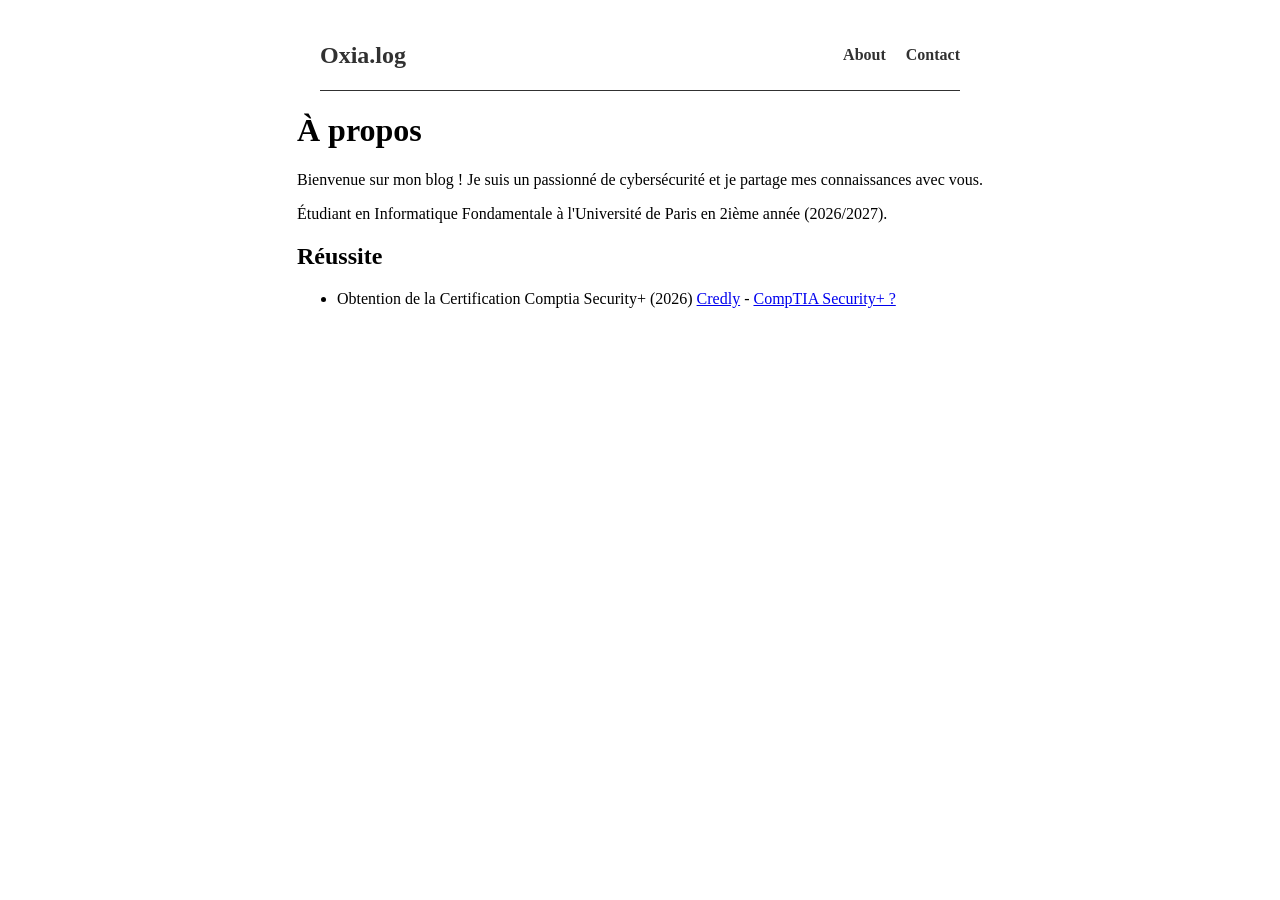
==== about.html @ f371aea5 "Modifications (Grosse)" ====
<!DOCTYPE html>
<html lang="en">
<head>
    <meta charset="UTF-8">
    <meta name="viewport" content="width=device-width, initial-scale=1.0">
    <link rel="stylesheet" href="style_nav.css">
    <link rel="stylesheet" href="css/as_rep_roasting.css">
    <title>Oxia.Log - À propos</title>
</head>
<body>
    <header>
        <div id="logo"><a href="index.html">Oxia.log</a></div>
        <nav id="nav-desktop">
            <ul>
                <li><a href="about.html">About</a></li>
                <li><a href="contact.html">Contact</a></li>
            </ul>
        </nav>
        <button id="hamburger" aria-label="Menu" aria-expanded="false">
            <span></span>
            <span></span>
            <span></span>
        </button>
        <nav id="nav-mobile" aria-hidden="true">
            <ul>
                <li><a href="about.html ">About</a></li>
                <li><a href="contact.html">Contact</a></li>
            </ul>
        </nav>
    </header>

    <div>
        <h1>À propos</h1>
        <p>Bienvenue sur mon blog ! Je suis un passionné de cybersécurité et je partage mes connaissances avec vous.</p>
        <p>Étudiant en Informatique Fondamentale à l'Université de Paris en 2ième année (2026/2027).</p>
        <h2>Réussite</h2>
        <ul>
            <li>Obtention de la Certification Comptia Security+ (2026) <a href="https://www.credly.com/badges/63beb412-b6c5-4dbb-8579-cd1ca068a796/public_url" target="_blank" rel="noopener noreferrer">Credly</a> - <a href="https://www.comptia.org/en/certifications/security/" target="_blank" rel="noopener noreferrer">CompTIA Security+ ?</a></li> 
        </ul>
    </div>

    <script>
        const btn = document.getElementById('hamburger');
        const menu = document.getElementById('nav-mobile');

        btn.addEventListener('click', () => {
            const isOpen = menu.classList.contains('open');

            if (isOpen) {
                menu.style.opacity = '0';
                setTimeout(() => {
                    menu.classList.remove('open');
                    menu.style.display = 'none';
                }, 250);
            } else {
                menu.classList.add('open');
                menu.style.display = 'block';
                requestAnimationFrame(() => {
                    menu.style.opacity = '1';
                });
            }

            btn.setAttribute('aria-expanded', !isOpen);
            menu.setAttribute('aria-hidden', isOpen);
        });
    </script>    
</body>
</html>
---- style_nav.css ----
body {
    margin: 0;
    padding: 0;
    display: flex;
    flex-direction: column;
    align-items: center;
    justify-content: center;
}

header {
    display: flex;
    align-items: center;
    justify-content: space-between;
    flex-wrap: wrap; /* Permet au menu mobile de passer à la ligne */
    width: 50%;
    border-bottom: 1px solid rgb(49, 49, 49);
    margin: 20px 0px 0px 0px;
    padding: 10px 0px 10px 0px;
}

nav ul {
    display: flex;
    list-style: none;
    gap: 20px;
    padding: 0; /* Optionnel : enlève le padding par défaut des listes */
}

nav ul li a {
    text-decoration: none;
    color: rgb(49, 49, 49);
    font-weight: bold;
}

#logo {
    font-size: 1.5rem;
    font-weight: bold;
    color: rgb(49, 49, 49);
}
#logo a {
    text-decoration: none;
    color: rgb(49, 49, 49);
}

/* Hamburger button */
#hamburger {
    display: none;
    flex-direction: column;
    gap: 5px;
    background: none;
    border: none;
    cursor: pointer;
    padding: 4px;
}

#hamburger span {
    display: block;
    width: 22px;
    height: 2px;
    background: rgb(49, 49, 49);
    transition: opacity 0.2s;
}

/* Nav mobile */
#nav-mobile {
    display: none;
    opacity: 0;
    transition: opacity 0.25s ease;
    width: 100%; /* Prend toute la largeur pour passer sous le logo/bouton */
    text-align: center; /* Centre les liens sur mobile pour faire plus joli */
}

#nav-mobile.open {
    display: block;
    opacity: 1;
}

#nav-mobile ul {
    list-style: none;
    display: flex;
    flex-direction: column;
    gap: 12px;
    padding: 1rem 0;
}

/* Mobile : seuil à adapter selon ton design */
@media (max-width: 700px) {
    header {
        width: 90%; /* S'élargit sur petit écran pour utiliser l'espace disponible */
    }

    #nav-desktop {
        display: none;
    }

    #hamburger {
        display: flex;
    }
}
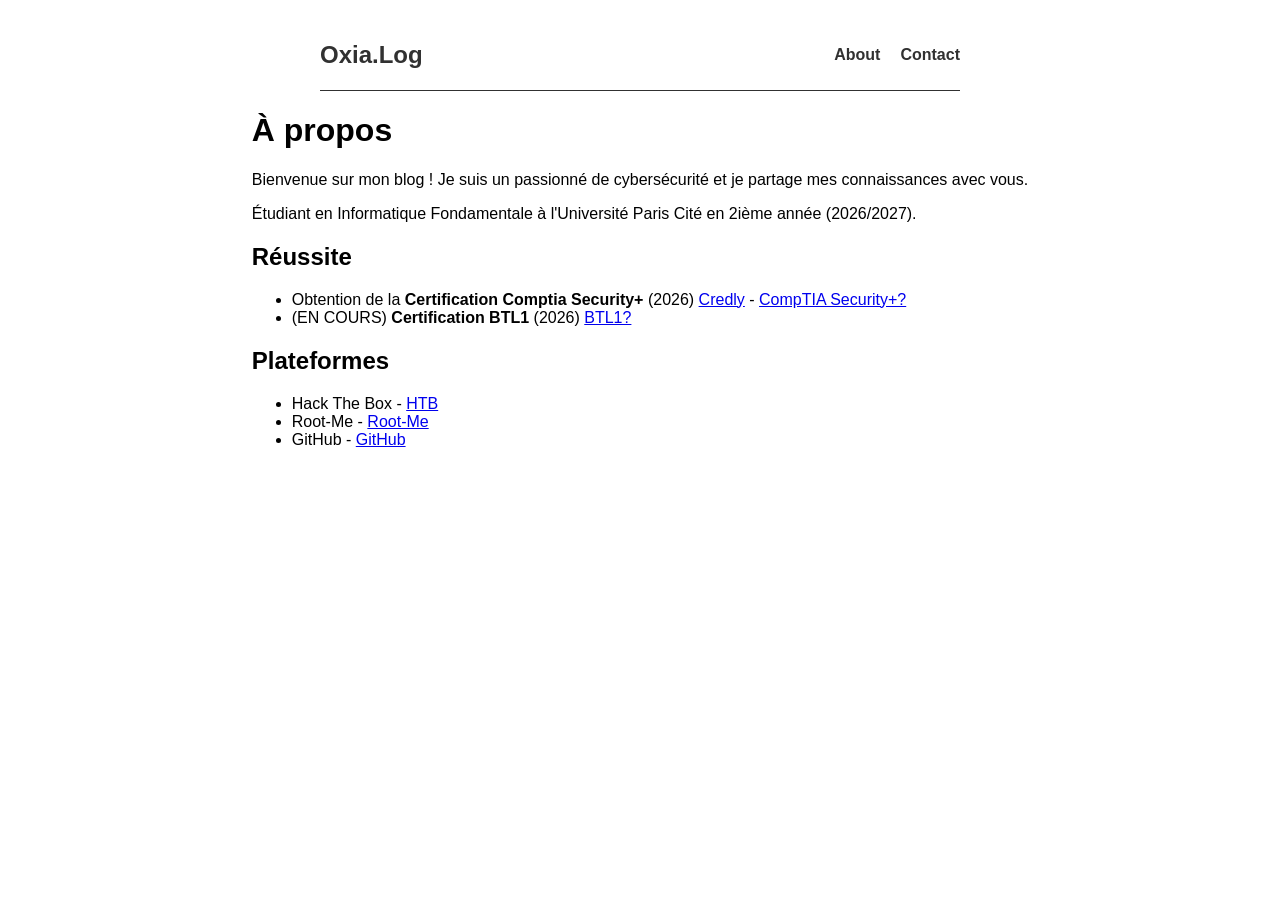
==== commit 39c03fa5: "Amélioration de la structure de quelques pages" ====
--- a/about.html
+++ b/about.html
@@ -9,7 +9,7 @@
 </head>
 <body>
     <header>
-        <div id="logo"><a href="index.html">Oxia.log</a></div>
+        <div id="logo"><a href="index.html">Oxia.Log</a></div>
         <nav id="nav-desktop">
             <ul>
                 <li><a href="about.html">About</a></li>
@@ -32,10 +32,17 @@
     <div>
         <h1>À propos</h1>
         <p>Bienvenue sur mon blog ! Je suis un passionné de cybersécurité et je partage mes connaissances avec vous.</p>
-        <p>Étudiant en Informatique Fondamentale à l'Université de Paris en 2ième année (2026/2027).</p>
+        <p>Étudiant en Informatique Fondamentale à l'Université Paris Cité en 2ième année (2026/2027).</p>
         <h2>Réussite</h2>
         <ul>
-            <li>Obtention de la Certification Comptia Security+ (2026) <a href="https://www.credly.com/badges/63beb412-b6c5-4dbb-8579-cd1ca068a796/public_url" target="_blank" rel="noopener noreferrer">Credly</a> - <a href="https://www.comptia.org/en/certifications/security/" target="_blank" rel="noopener noreferrer">CompTIA Security+ ?</a></li> 
+            <li>Obtention de la <b>Certification Comptia Security+</b> (2026) <a href="https://www.credly.com/badges/63beb412-b6c5-4dbb-8579-cd1ca068a796/public_url" target="_blank" rel="noopener noreferrer">Credly</a> - <a href="https://www.comptia.org/en/certifications/security/" target="_blank" rel="noopener noreferrer">CompTIA Security+?</a></li> 
+            <li>(EN COURS) <b>Certification BTL1</b> (2026) <a href="https://www.centri.org/certifications/blue-team-level-1" target="_blank" rel="noopener noreferrer">BTL1?</a></li>
+        </ul>
+        <h2>Plateformes</h2>
+        <ul>
+            <li>Hack The Box - <a href="https://profile.hackthebox.com/profile/01a1130e-90af-7246-aa34-52469085c57b?utm_medium=copy_url" target="_blank" rel="noopener noreferrer">HTB</a></li>
+            <li>Root-Me - <a href="https://www.root-me.org/0xia_?lang=fr#5e58dcb2046264ba772e5e5ee1c5aa34" target="_blank" rel="noopener noreferrer">Root-Me</a></li>
+            <li>GitHub - <a href="https://github.com/SebastienXia" target="_blank" rel="noopener noreferrer">GitHub</a></li>
         </ul>
     </div>
 
--- a/style_nav.css
+++ b/style_nav.css
@@ -5,6 +5,7 @@
     flex-direction: column;
     align-items: center;
     justify-content: center;
+    font-family: Arial, sans-serif;
 }
 
 header {
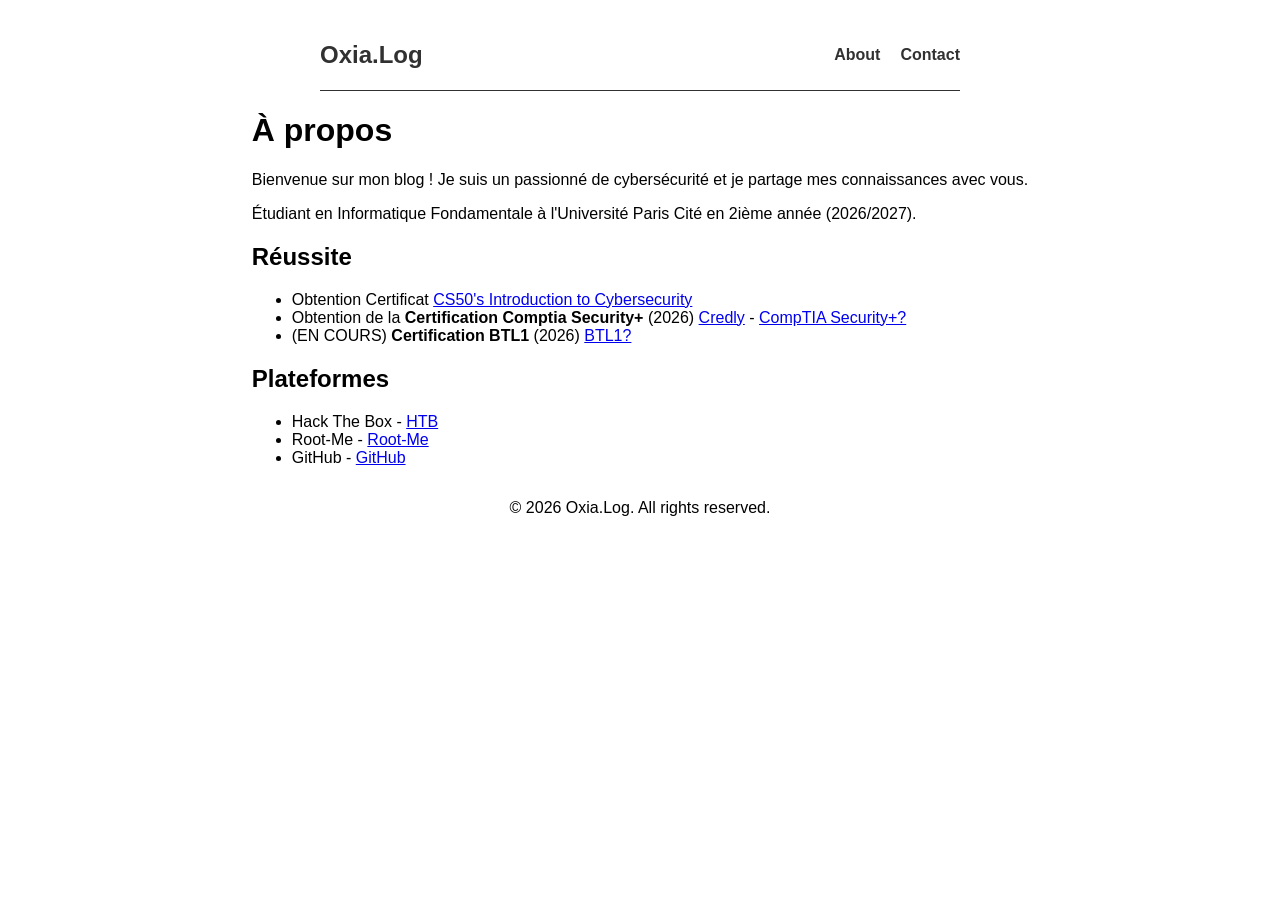
==== commit cbd7925e: "Création du Kerberoasting article" ====
--- a/about.html
+++ b/about.html
@@ -35,6 +35,7 @@
         <p>Étudiant en Informatique Fondamentale à l'Université Paris Cité en 2ième année (2026/2027).</p>
         <h2>Réussite</h2>
         <ul>
+            <li>Obtention Certificat <a href="https://cs50.harvard.edu/certificates/05ee07e9-ccf9-490a-b750-b390ad32e949" target="_blank" rel="noopener noreferrer">CS50's Introduction to Cybersecurity </a></li>
             <li>Obtention de la <b>Certification Comptia Security+</b> (2026) <a href="https://www.credly.com/badges/63beb412-b6c5-4dbb-8579-cd1ca068a796/public_url" target="_blank" rel="noopener noreferrer">Credly</a> - <a href="https://www.comptia.org/en/certifications/security/" target="_blank" rel="noopener noreferrer">CompTIA Security+?</a></li> 
             <li>(EN COURS) <b>Certification BTL1</b> (2026) <a href="https://www.centri.org/certifications/blue-team-level-1" target="_blank" rel="noopener noreferrer">BTL1?</a></li>
         </ul>
@@ -45,6 +46,9 @@
             <li>GitHub - <a href="https://github.com/SebastienXia" target="_blank" rel="noopener noreferrer">GitHub</a></li>
         </ul>
     </div>
+    <footer>
+        <p>&copy; 2026 Oxia.Log. All rights reserved.</p>
+    </footer>
 
     <script>
         const btn = document.getElementById('hamburger');
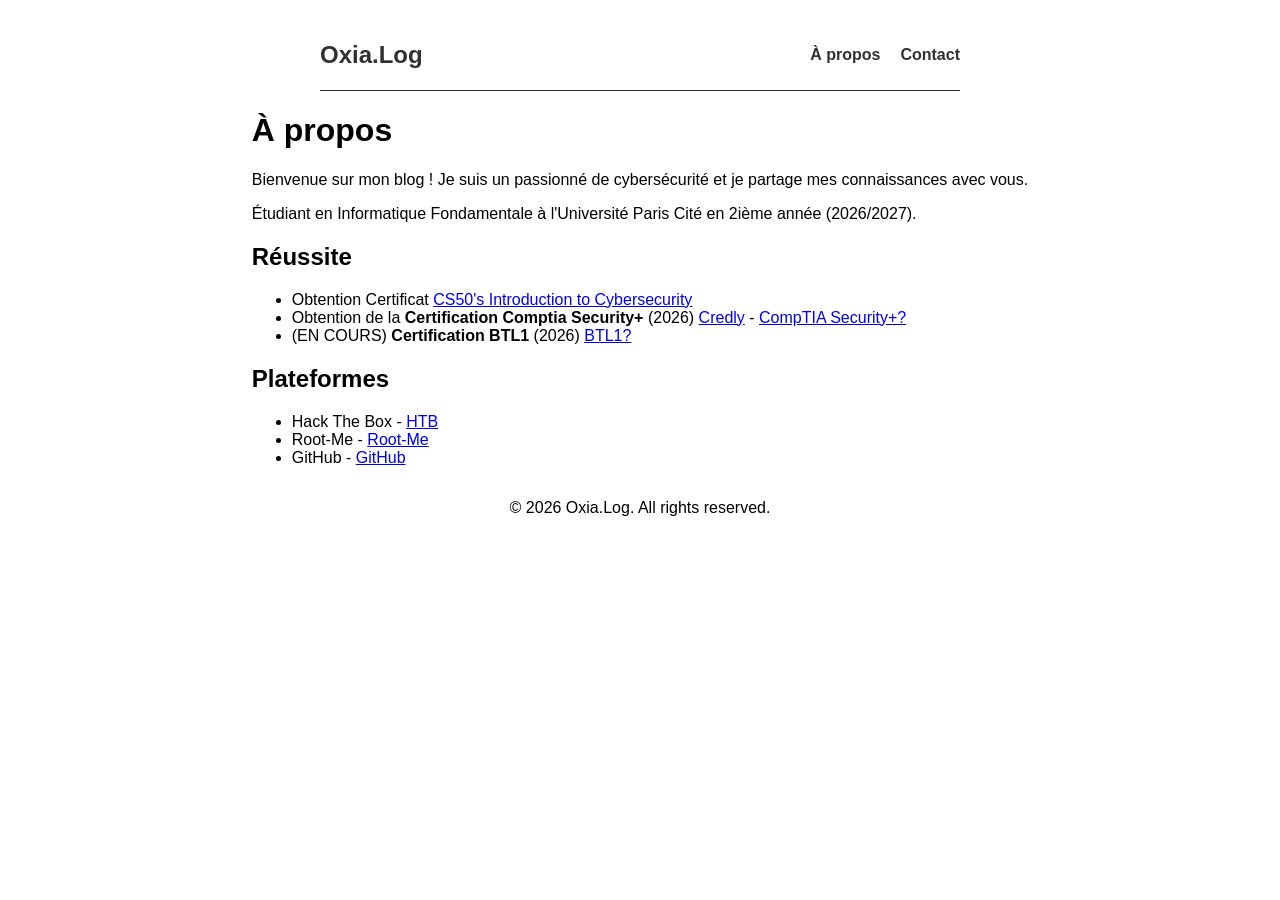
==== commit 46c0f481: "Modification About -> À propos" ====
--- a/about.html
+++ b/about.html
@@ -12,7 +12,7 @@
         <div id="logo"><a href="index.html">Oxia.Log</a></div>
         <nav id="nav-desktop">
             <ul>
-                <li><a href="about.html">About</a></li>
+                <li><a href="about.html">À propos</a></li>
                 <li><a href="contact.html">Contact</a></li>
             </ul>
         </nav>
@@ -23,7 +23,7 @@
         </button>
         <nav id="nav-mobile" aria-hidden="true">
             <ul>
-                <li><a href="about.html ">About</a></li>
+                <li><a href="about.html ">À propos</a></li>
                 <li><a href="contact.html">Contact</a></li>
             </ul>
         </nav>
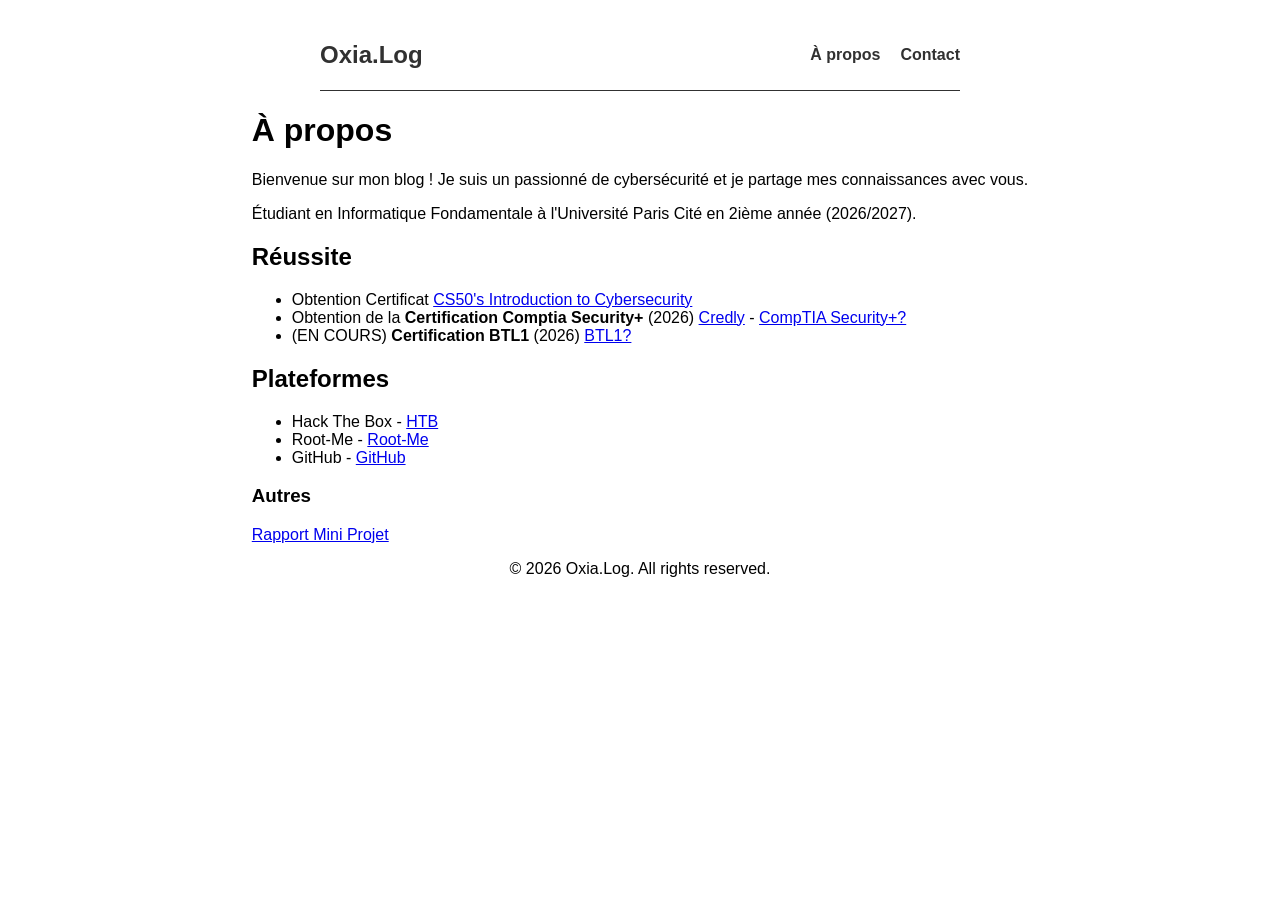
==== commit 22a4f06d: "Ajout du rapport GitLab" ====
--- a/about.html
+++ b/about.html
@@ -45,6 +45,8 @@
             <li>Root-Me - <a href="https://www.root-me.org/0xia_?lang=fr#5e58dcb2046264ba772e5e5ee1c5aa34" target="_blank" rel="noopener noreferrer">Root-Me</a></li>
             <li>GitHub - <a href="https://github.com/SebastienXia" target="_blank" rel="noopener noreferrer">GitHub</a></li>
         </ul>
+        <h3>Autres</h3>
+        <a href="./autres/rapportMiniProjet.html" target="_blank" rel="noopener noreferrer">Rapport Mini Projet</a>
     </div>
     <footer>
         <p>&copy; 2026 Oxia.Log. All rights reserved.</p>
